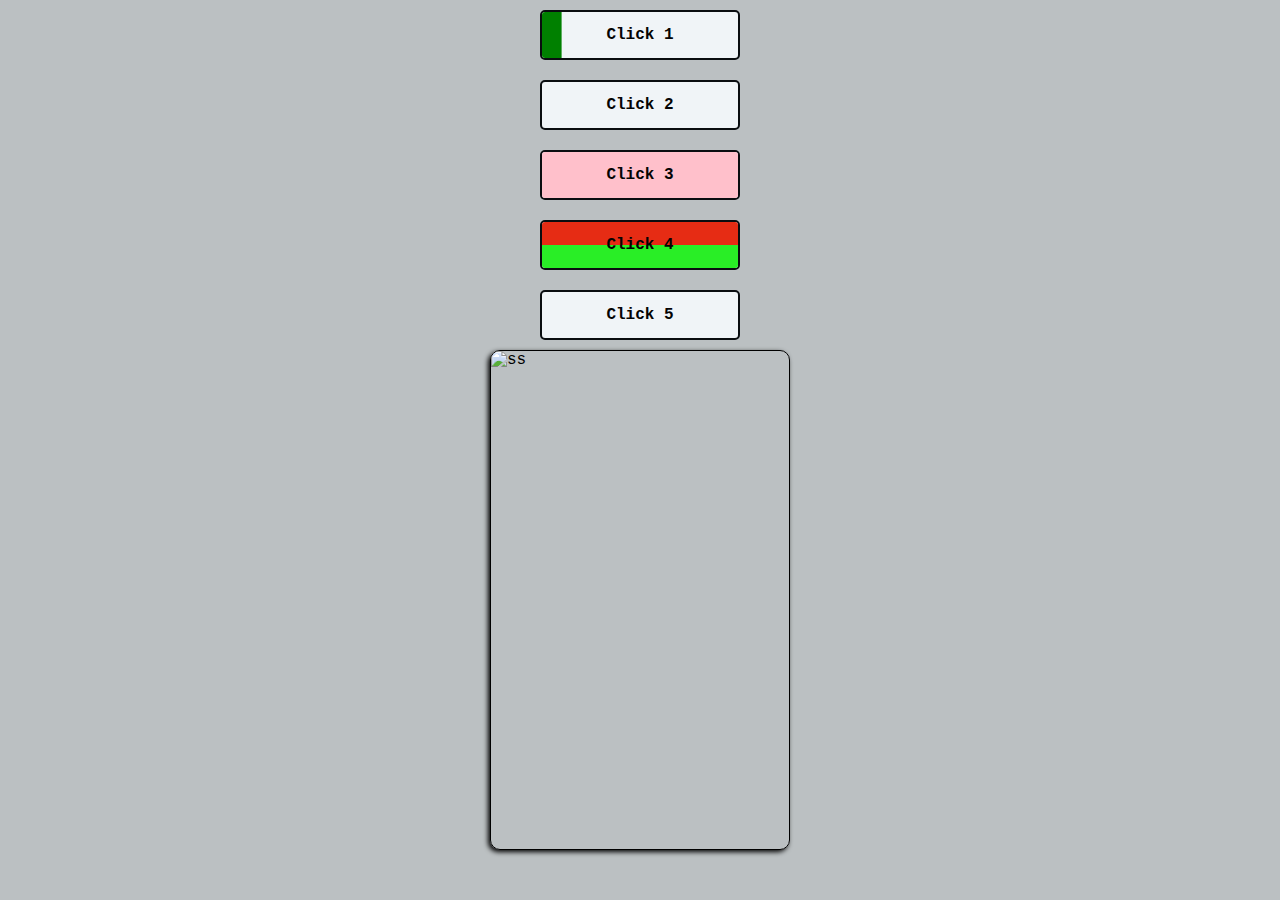
==== button-pseudo-classes.html @ 81ff0dc6 "added css code" ====
<!DOCTYPE html>
<html lang="en">

<head>
    <meta charset="UTF-8">
    <meta name="viewport" content="width=device-width, initial-scale=1.0">
    <title>Button pseudo-classes</title>
    <style>
        * {
            margin: 0;
            padding: 0;
            box-sizing: border-box;
        }

        body {
            background-color: aquamarine;
            font-family: 'Courier New', Courier, monospace;
        }

        .box {
            width: 100%;
            height: 100vh;
            background-color: #bbc0c2;
            display: flex;
            /* justify-content: space-evenly; */
            align-items: center;
            flex-direction: column;


        }

        .btn1,
        .btn2,
        .btn3,
        .btn4,
        .btn5 {
            width: 200px;
            height: 50px;
            background-color: #f0f4f7;
            border: 2px solid #0a0d10;
            font-size: 1rem;
            color: #040303;
            cursor: pointer;
            font-family: 'Courier New', Courier, monospace;
            font-weight: bold;
            position: relative;
            border-radius: 5px;
            z-index: 1;
            overflow: hidden;
            margin: 10px;

        }

        .btn1:hover::before {
            transform: translate(0);

        }

        .btn1:hover::before {
            transform: translate(0);

        }

        .btn1:hover {
            color: #f0f4f7;
            border-color: 2px solid #bbc0c2;
        }

        .btn1::before {
            content: "";
            background-color: green;
            width: 100%;
            height: 100%;
            position: absolute;
            z-index: -1;
            top: 0;
            left: 0;
            transform: translate(-90%);
            transition: .5s all ease;

        }

        .btn2::before {
            content: "";
            background-color: rgb(212, 64, 64);
            width: 100%;
            height: 100%;
            position: absolute;
            z-index: -1;
            top: 0;
            left: 0;
            transform: translate(-100%);
            transition: .5s all ease;

        }

        .btn2::after {
            content: "";
            background-color: rgb(212, 64, 64);
            width: 100%;
            height: 100%;
            position: absolute;
            z-index: -1;
            top: 0;
            left: 0;
            transform: translate(100%);
            transition: .5s all ease;

        }

        .btn2:hover::after {
            transform: translate(50%);
        }

        .btn2:hover::before {
            transform: translate(-50%);
        }

        .btn3::before {
            content: "";
            width: 100%;
            height: 100%;
            background-color: pink;
            position: absolute;
            top: 0;
            left: 0;
            z-index: -1;
            transform: translateX(-50%);
            transition: .5s all ease;
        }

        .btn3::after {
            content: "";
            width: 100%;
            height: 100%;
            background-color: pink;
            position: absolute;
            top: 0;
            left: 0;
            z-index: -1;
            transform: translateX(50%);
            transition: .5s all ease;
        }

        .btn3:hover::before {
            transform: translateX(-100%);
        }

        .btn3:hover::after {
            transform: translateX(100%);
        }

        .btn4::before {
            content: "";
            width: 100%;
            height: 100%;
            background-color: rgb(230, 44, 20);
            position: absolute;
            top: 0;
            left: 0;
            z-index: -1;
            transform: translateY(-50%);
            transition: .5s all ease;
        }

        .btn4::after {
            content: "";
            width: 100%;
            height: 100%;
            background-color: rgb(41, 238, 38);
            position: absolute;
            top: 0;
            left: 0;
            z-index: -1;
            transform: translateY(50%);
            transition: .5s all ease;
        }

        .btn4:hover::before {
            transform: translateY(-100%);
        }

        .btn4:hover::after {
            transform: translateY(100%);
        }

        /* for button 5  */

        .btn5::before {
            content: "";
            width: 50%;
            height: 100%;
            background-color: rgb(230, 44, 20);
            position: absolute;
            top: 0;
            left: 0;
            z-index: -1;
            transform: translateX(-100%);
            transition: .5s all ease;
        }

        .btn5::after {
            content: "";
            width: 50%;
            height: 100%;
            background-color: rgb(41, 238, 38);
            position: absolute;
            top: 0;
            left: 50%;
            z-index: -1;
            transform: translateX(100%);
            transition: .5s all ease;
        }

        .btn5:hover::before {
            transform: translateX(0%) rotate(180deg);
        }

        .btn5:hover::after {
            transform: translateX(0%) rotate(-180deg);
        }

        .logo {
            width: 300px;
            height: 500px;
            overflow: hidden;
            border: 1px solid #000;
            border-radius: 10px;
            box-shadow: -2px 2px 5px #000;
            position: relative;
        }

        article,
        img {
            width: 100%;
            height: 100%;
            object-fit: cover;
            object-position: center;
            transition: .5s all ease;
        }

        article:hover img {
            transform: scale(1.2);
        }

        article::before {
            content: "Books";
            position: absolute;
            top: 10%;
            left: 50%;
            color: blue;
            transform: translateX(-50%) translateY(-250%);
            font-size: 2rem;
            z-index: 1;
            transition: .5s all ease;

        }

        article:hover::before {
            transform: translateX(-50%) translateY(0);
            color: red;

        }

        article::after {
            content: "Book is a very good friend. I love to read book because its give us more knowledge. I am very closed with books.";
            position: absolute;
            z-index: 1;
            color: black;
            background-color: pink;
            bottom: 0;
            left: 0;
            text-align: center;
            padding: 10px;
            transform: translateY(100%);
            transition: .5s all ease;
        }

        article:hover::after {
            transform: translateY(0);
        }
    </style>

</head>

<body>
    <div class="box">
        <button class="btn1">Click 1</button>
        <button class="btn2">Click 2</button>
        <button class="btn3">Click 3</button>
        <button class="btn4">Click 4</button>
        <button class="btn5">Click 5</button>
        <article class="logo">
            <img src="/img/bird.png" alt="ss" class="logo-image">
        </article>
    </div>
</body>

</html>
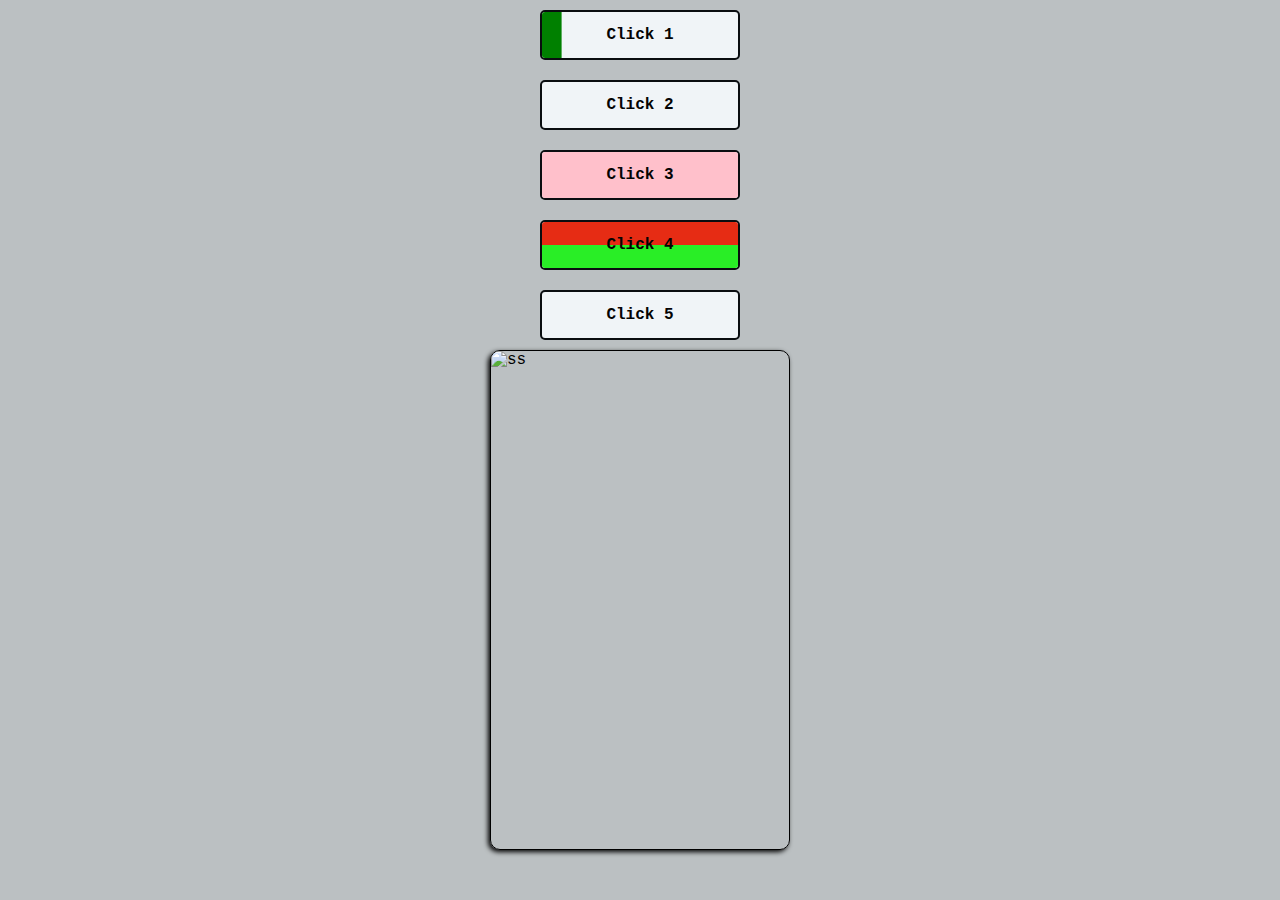
==== commit bdc58a82: "fixed images relative path" ====
--- a/button-pseudo-classes.html
+++ b/button-pseudo-classes.html
@@ -291,7 +291,7 @@
         <button class="btn4">Click 4</button>
         <button class="btn5">Click 5</button>
         <article class="logo">
-            <img src="/img/bird.png" alt="ss" class="logo-image">
+            <img src=".bird.png" alt="ss" class="logo-image">
         </article>
     </div>
 </body>
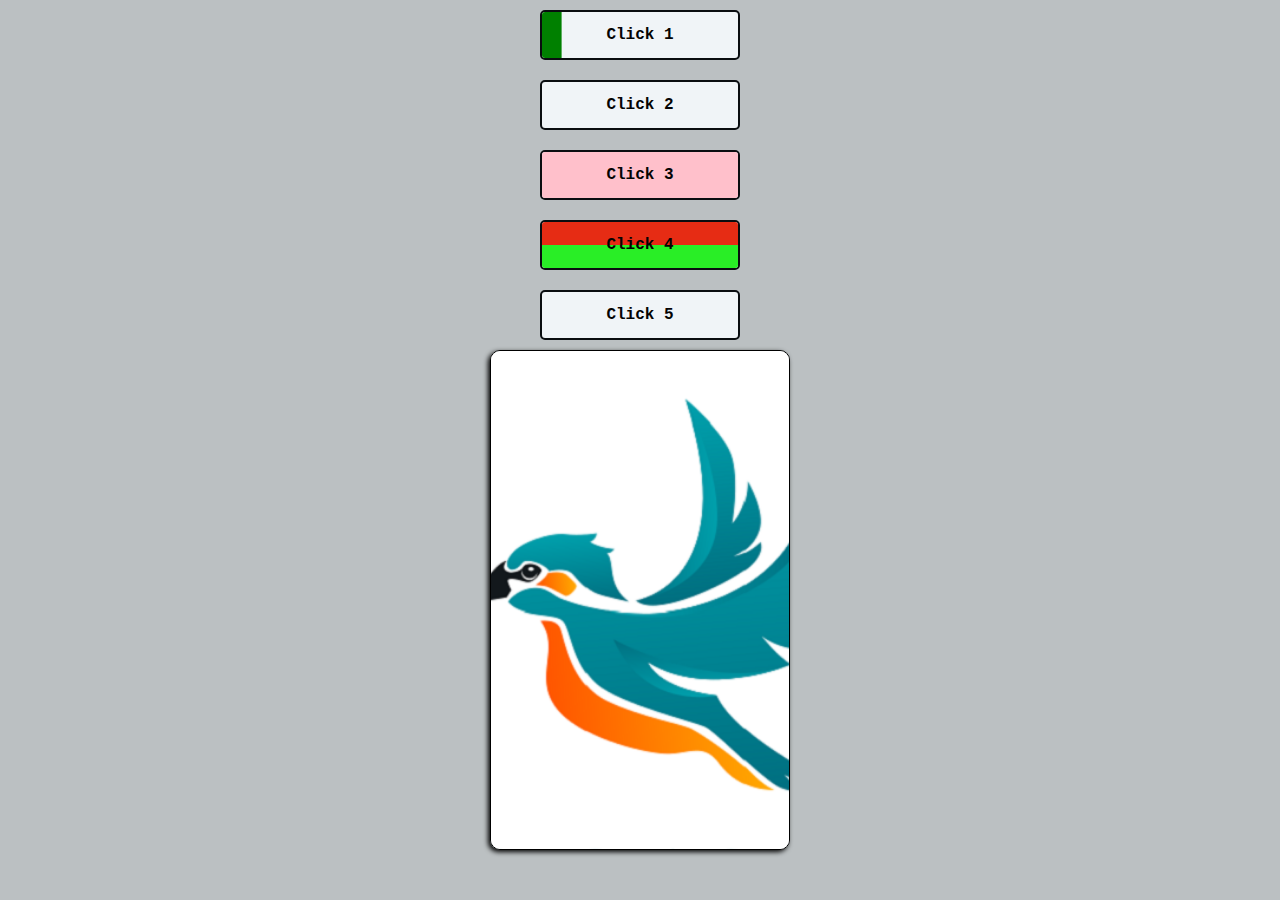
==== commit 02efef17: "added image path related changes" ====
--- a/button-pseudo-classes.html
+++ b/button-pseudo-classes.html
@@ -291,7 +291,7 @@
         <button class="btn4">Click 4</button>
         <button class="btn5">Click 5</button>
         <article class="logo">
-            <img src=".bird.png" alt="ss" class="logo-image">
+            <img src="bird.png" alt="ss" class="logo-image">
         </article>
     </div>
 </body>
